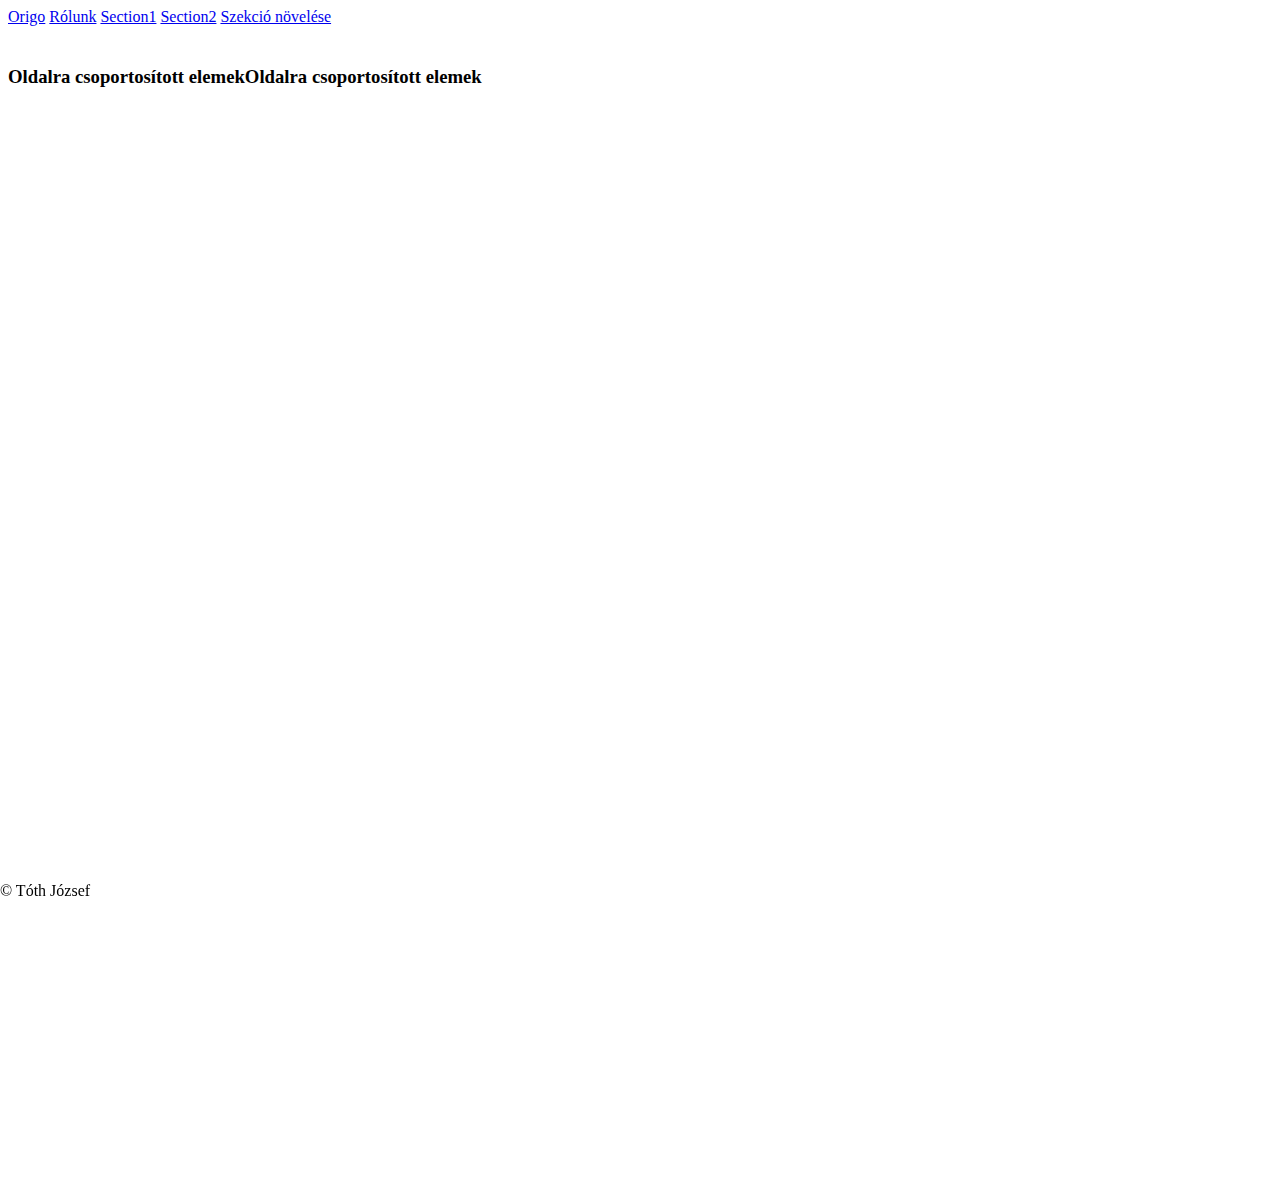
==== index.html @ a4df07c4 "HTML5_1 feltöltése" ====
<!DOCTYPE html>
<html>
    <head>
        <meta charset="UTF-8">

        <!-- css fileok beszúrása -->
        <link rel="stylesheet" href="css/main.css">
    </head>
<body>

    <!-- Ez a navigáció. nav -->
    <nav>
        <a target="_blank" href="http://origo.hu">Origo</a>
        <a href="pages/about.html">Rólunk</a>
        <a href="#section1">Section1</a>
        <a href="#section2">Section2</a>
        <a href="#" onclick="bigSection()">Szekció növelése</a>
    </nav>

    <!-- Első szekció -->
    <section id="section1">
        <!-- Új elem a bejegyzés elem: article-->
        <article>
            <h1>ItFactory tanfolyam</h1>
            <p>HTML5 tanfolyam, az<br>ITFactory gondozásában.</p>

            <img
                    src="http://www.pngall.com/wp-content/uploads/2016/06/Superman-Logo-Free-Download-PNG-180x180.png"
                    style="max-width: 100px; border: solid 5px #e0e0e0;"
                    id="img1"
                    class="test-images">
        </article>
        <div style="height: 1000px;">&nbsp;</div>
    </section>



    <section id="section2">
        <!-- aside elemek -->
        <aside style="float: left;">
            <h3>Oldalra csoportosított elemek</h3>
        </aside>
        <aside style="float: left;">
            <h3>Oldalra csoportosított elemek</h3>
        </aside>
    </section>

    <div style="height: 1000px;">&nbsp;</div>

    <!-- footer, lábléc. megadva, hogy a pozíciója fix legyen
    az az mindig az alján és jobbról balról 0-ra. -->
    <footer style="position: fixed; left: 0; right: 0; bottom: 0;">
        &copy; Tóth József
    </footer>

    <!-- JS fileok beszúrása -->
    <script src="js/main.js"></script>


</body></html>
---- css/main.css ----
#section1 {
    height: 0;
    opacity: 0;
    transition: all 1s;
}
#section1.big {
    opacity: 1;
    height: 1000px;
}
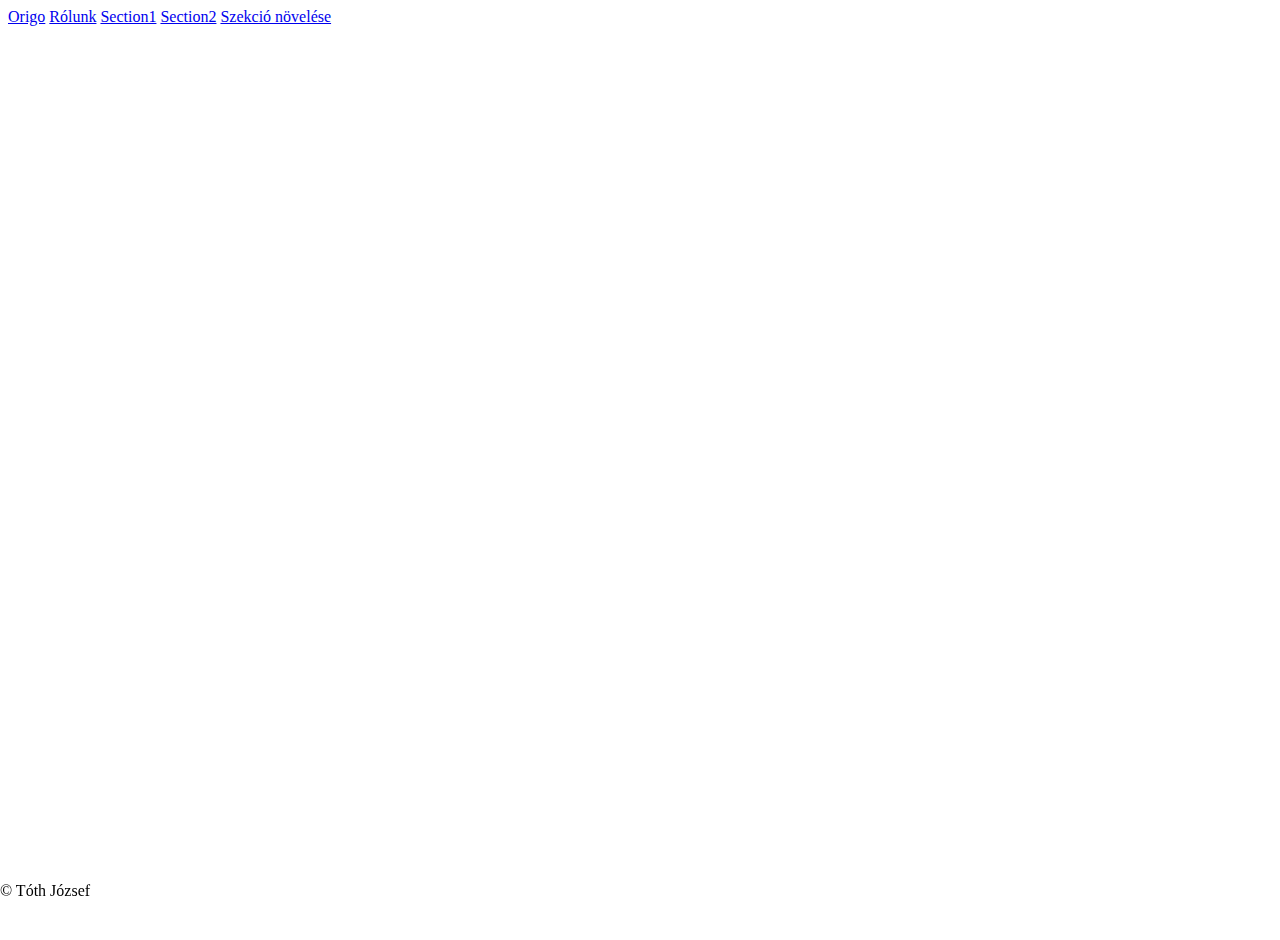
==== commit 160ce884: "HTML5_1 feltöltése 2. nap" ====
--- a/index.html
+++ b/index.html
@@ -16,42 +16,63 @@
         <a href="#section2">Section2</a>
         <a href="#" onclick="bigSection()">Szekció növelése</a>
     </nav>
+    <!-- /Ez a navigáció. nav -->
 
     <!-- Első szekció -->
     <section id="section1">
         <!-- Új elem a bejegyzés elem: article-->
         <article>
-            <h1>ItFactory tanfolyam</h1>
-            <p>HTML5 tanfolyam, az<br>ITFactory gondozásában.</p>
+            <h1>Regisztráció</h1>
+            <p>Kérjük adja meg az adatait</p>
 
-            <img
+            <!-- <form novalidate> ,kikapcsolja a html ellenőrzést -->
+            <form novalidate method="post" action="http://nettuts.hu/post">
+                <label for="email1">E-mail cím:</label>
+                <input name="email1" type="email" id="email1" autofocus>
+                <br><br>
+                <label for="eletkor1">Életkor:</label>
+                <input name="eletkor1" type="number" id="eletkor1" min="18" max="60">
+                <br><br>
+                <label for="szulev1">Születési év:</label>
+                <input name="szulev1" type="date" id="szulev1" min="1890" max="2017">
+                <br><br>
+                <label for="tel1">Telefon:</label>
+                <input name="tel1" type="tel" id="tel1">
+                <br><br>
+                <label for="color1">Kedvenc szín:</label>
+                <input name="color1" type="color" id="color1">
+                <br><br>
+                <label for="photo1">Profil kép:</label>
+                <input name="photo1" type="file" id="photo1">
+                <br><br>
+                <label for="password1">Jelszó:</label>
+                <input name="password1" type="password" id="password1" maxlength="8">
+                <br><br>
+                <input name="submit1" type="submit" value="Regisztrálok">
+            </form>
+
+           <!-- <img
                     src="http://www.pngall.com/wp-content/uploads/2016/06/Superman-Logo-Free-Download-PNG-180x180.png"
                     style="max-width: 100px; border: solid 5px #e0e0e0;"
                     id="img1"
                     class="test-images">
+            -->
         </article>
-        <div style="height: 1000px;">&nbsp;</div>
+        <div style="height: 500px;">&nbsp;</div>
     </section>
+    <!-- /Első szekció -->
+
+    <!--  -->
 
 
 
-    <section id="section2">
-        <!-- aside elemek -->
-        <aside style="float: left;">
-            <h3>Oldalra csoportosított elemek</h3>
-        </aside>
-        <aside style="float: left;">
-            <h3>Oldalra csoportosított elemek</h3>
-        </aside>
-    </section>
-
-    <div style="height: 1000px;">&nbsp;</div>
 
     <!-- footer, lábléc. megadva, hogy a pozíciója fix legyen
     az az mindig az alján és jobbról balról 0-ra. -->
     <footer style="position: fixed; left: 0; right: 0; bottom: 0;">
         &copy; Tóth József
     </footer>
+    <!-- footer vége -->
 
     <!-- JS fileok beszúrása -->
     <script src="js/main.js"></script>
--- a/css/main.css
+++ b/css/main.css
@@ -1,9 +1,15 @@
 #section1 {
     height: 0;
-    opacity: 0;
-    transition: all 1s;
+    opacity: 0;             /* Áttetszőség */
+    width: 500px;
+    position: absolute;     /* Pozíció rákerül az alatta lévő tartalomra*/
+    transition: all 1s;     /* Animáció 1s-os késleltetés*/
 }
+
 #section1.big {
     opacity: 1;
-    height: 1000px;
+    height: 500px;
+    background-color: #00acc1;
+    width: 500px;
+    position: absolute;
 }